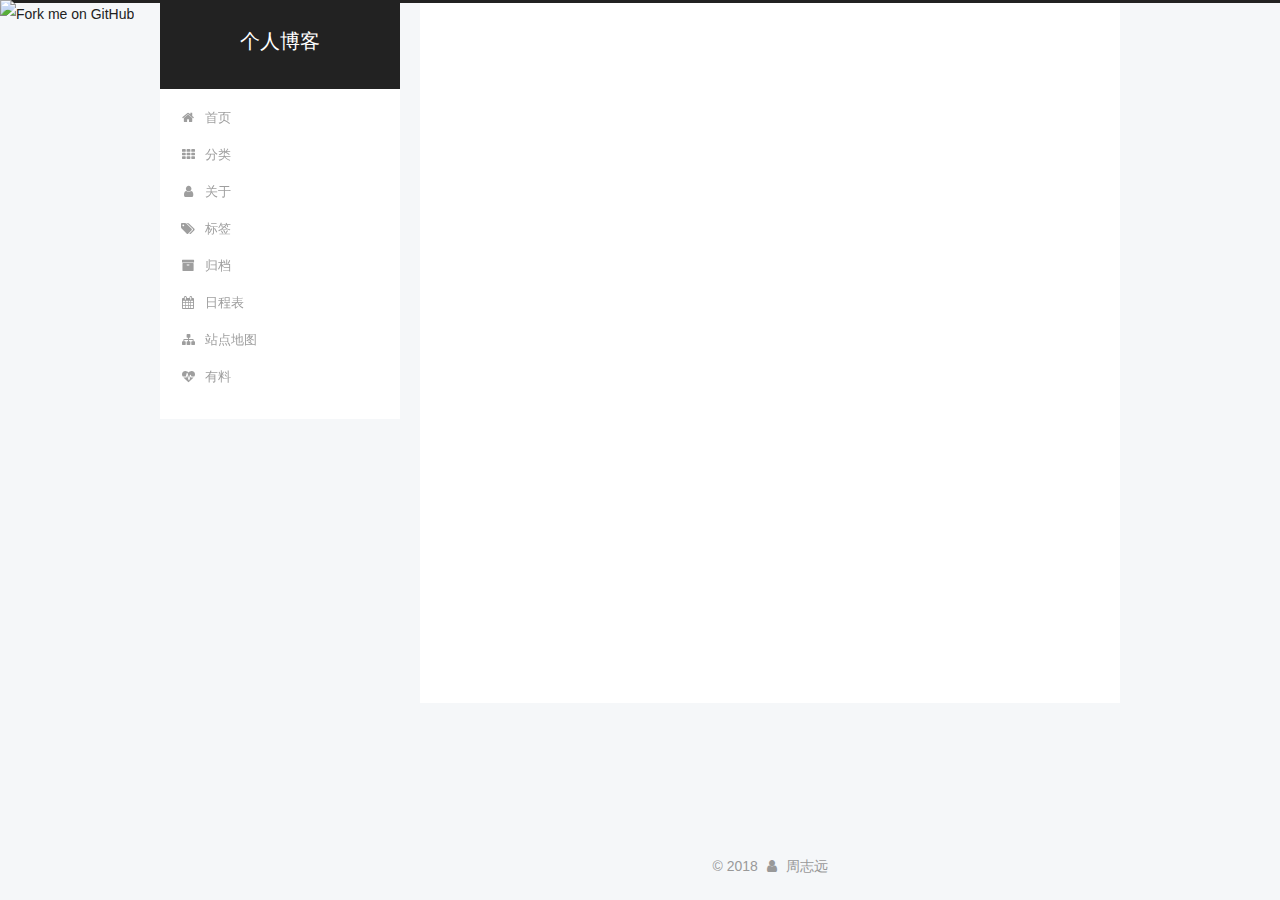
==== about/index.html @ 606e8f7a "Site updated: 2018-05-24 09:36:20" ====
<!DOCTYPE html>



  


<html class="theme-next pisces use-motion" lang="zh-Hans">
<head>
  <meta charset="UTF-8"/>
<meta http-equiv="X-UA-Compatible" content="IE=edge" />
<meta name="viewport" content="width=device-width, initial-scale=1, maximum-scale=1"/>
<meta name="theme-color" content="#222">









<meta http-equiv="Cache-Control" content="no-transform" />
<meta http-equiv="Cache-Control" content="no-siteapp" />
















  
  
  <link href="/lib/fancybox/source/jquery.fancybox.css?v=2.1.5" rel="stylesheet" type="text/css" />







<link href="/lib/font-awesome/css/font-awesome.min.css?v=4.6.2" rel="stylesheet" type="text/css" />

<link href="/css/main.css?v=5.1.4" rel="stylesheet" type="text/css" />


  <link rel="apple-touch-icon" sizes="180x180" href="/images/apple-touch-icon-next.png?v=5.1.4">


  <link rel="icon" type="image/png" sizes="32x32" href="/images/favicon-32x32-next.png?v=5.1.4">


  <link rel="icon" type="image/png" sizes="16x16" href="/images/favicon-16x16-next.png?v=5.1.4">


  <link rel="mask-icon" href="/images/logo.svg?v=5.1.4" color="#222">





  <meta name="keywords" content="Hexo, NexT" />










<meta name="description" content="图片">
<meta property="og:type" content="website">
<meta property="og:title" content="about">
<meta property="og:url" content="http://yoursite.com/about/index.html">
<meta property="og:site_name" content="个人博客">
<meta property="og:description" content="图片">
<meta property="og:locale" content="zh-Hans">
<meta property="og:image" content="http://yoursite.com/about/img/zzy.jpg">
<meta property="og:image" content="http://yoursite.com/about/img/zzy.jpg">
<meta property="og:updated_time" content="2018-05-24T01:09:29.218Z">
<meta name="twitter:card" content="summary">
<meta name="twitter:title" content="about">
<meta name="twitter:description" content="图片">
<meta name="twitter:image" content="http://yoursite.com/about/img/zzy.jpg">



<script type="text/javascript" id="hexo.configurations">
  var NexT = window.NexT || {};
  var CONFIG = {
    root: '/',
    scheme: 'Pisces',
    version: '5.1.4',
    sidebar: {"position":"left","display":"post","offset":12,"b2t":false,"scrollpercent":false,"onmobile":false},
    fancybox: true,
    tabs: true,
    motion: {"enable":true,"async":false,"transition":{"post_block":"fadeIn","post_header":"slideDownIn","post_body":"slideDownIn","coll_header":"slideLeftIn","sidebar":"slideUpIn"}},
    duoshuo: {
      userId: '0',
      author: '博主'
    },
    algolia: {
      applicationID: '',
      apiKey: '',
      indexName: '',
      hits: {"per_page":10},
      labels: {"input_placeholder":"Search for Posts","hits_empty":"We didn't find any results for the search: ${query}","hits_stats":"${hits} results found in ${time} ms"}
    }
  };
</script>



  <link rel="canonical" href="http://yoursite.com/about/"/>





  <title>about | 个人博客</title>
  








</head>

<body itemscope itemtype="http://schema.org/WebPage" lang="zh-Hans">

  
  
    
  

  <div class="container sidebar-position-left page-post-detail">
    <div class="headband"></div>
	<a href="https://aimhigh-z.github.io/">
		<img style="position: absolute; top: 0; left: 0; border: 0;" src="https://s3.amazonaws.com/github/ribbons/forkme_left_green_007200.png" alt="Fork me on GitHub">
	</a>
    <header id="header" class="header" itemscope itemtype="http://schema.org/WPHeader">
      <div class="header-inner"><div class="site-brand-wrapper">
  <div class="site-meta ">
    

    <div class="custom-logo-site-title">
      <a href="/"  class="brand" rel="start">
        <span class="logo-line-before"><i></i></span>
        <span class="site-title">个人博客</span>
        <span class="logo-line-after"><i></i></span>
      </a>
    </div>
      
        <p class="site-subtitle"></p>
      
  </div>

  <div class="site-nav-toggle">
    <button>
      <span class="btn-bar"></span>
      <span class="btn-bar"></span>
      <span class="btn-bar"></span>
    </button>
  </div>
</div>

<nav class="site-nav">
  

  
    <ul id="menu" class="menu">
      
        
        <li class="menu-item menu-item-home">
          <a href="/" rel="section">
            
              <i class="menu-item-icon fa fa-fw fa-home"></i> <br />
            
            首页
          </a>
        </li>
      
        
        <li class="menu-item menu-item-categories">
          <a href="/categories/" rel="section">
            
              <i class="menu-item-icon fa fa-fw fa-th"></i> <br />
            
            分类
          </a>
        </li>
      
        
        <li class="menu-item menu-item-about">
          <a href="/about/" rel="section">
            
              <i class="menu-item-icon fa fa-fw fa-user"></i> <br />
            
            关于
          </a>
        </li>
      
        
        <li class="menu-item menu-item-tags">
          <a href="/tags/" rel="section">
            
              <i class="menu-item-icon fa fa-fw fa-tags"></i> <br />
            
            标签
          </a>
        </li>
      
        
        <li class="menu-item menu-item-archives">
          <a href="/archives" rel="section">
            
              <i class="menu-item-icon fa fa-fw fa-archive"></i> <br />
            
            归档
          </a>
        </li>
      
        
        <li class="menu-item menu-item-schedule">
          <a href="/schedule/" rel="section">
            
              <i class="menu-item-icon fa fa-fw fa-calendar"></i> <br />
            
            日程表
          </a>
        </li>
      
        
        <li class="menu-item menu-item-sitemap">
          <a href="/sitemap.xml" rel="section">
            
              <i class="menu-item-icon fa fa-fw fa-sitemap"></i> <br />
            
            站点地图
          </a>
        </li>
      
        
        <li class="menu-item menu-item-something">
          <a href="/something" rel="section">
            
              <i class="menu-item-icon fa fa-fw fa-heartbeat"></i> <br />
            
            有料
          </a>
        </li>
      

      
    </ul>
  

  
</nav>



 </div>
    </header>

    <main id="main" class="main">
      <div class="main-inner">
        <div class="content-wrap">
          <div id="content" class="content">
            

  <div id="posts" class="posts-expand">
    
    
    
    <div class="post-block page">
      <header class="post-header">

	<h1 class="post-title" itemprop="name headline">about</h1>



</header>

      
      
      
      <div class="post-body">
        
        
          <h3 id="图片"><a href="#图片" class="headerlink" title="图片"></a>图片</h3><p><img src="./img/zzy.jpg" style="width: 120px;margin: 0;float: left;" alt="图片名称" align="left"><br><img src="./img/zzy.jpg" style="width: 120px;margin: 0;float: left;" alt="图片名称" align="left"></p>

        
      </div>
      
      
      
    </div>
    
    
    
  </div>


          </div>
          


          

  



        </div>
        
          
  
  <div class="sidebar-toggle">
    <div class="sidebar-toggle-line-wrap">
      <span class="sidebar-toggle-line sidebar-toggle-line-first"></span>
      <span class="sidebar-toggle-line sidebar-toggle-line-middle"></span>
      <span class="sidebar-toggle-line sidebar-toggle-line-last"></span>
    </div>
  </div>

  <aside id="sidebar" class="sidebar">
    
    <div class="sidebar-inner">

      

      
        <ul class="sidebar-nav motion-element">
          <li class="sidebar-nav-toc sidebar-nav-active" data-target="post-toc-wrap">
            文章目录
          </li>
          <li class="sidebar-nav-overview" data-target="site-overview-wrap">
            站点概览
          </li>
        </ul>
      

      <section class="site-overview-wrap sidebar-panel">
        <div class="site-overview">
          <div class="site-author motion-element" itemprop="author" itemscope itemtype="http://schema.org/Person">
            
              <img class="site-author-image" itemprop="image"
                src="/images/zzy.jpg"
                alt="周志远" />
            
              <p class="site-author-name" itemprop="name">周志远</p>
              <p class="site-description motion-element" itemprop="description"></p>
          </div>

          <nav class="site-state motion-element">

            
              <div class="site-state-item site-state-posts">
              
                <a href="/archives">
              
                  <span class="site-state-item-count">1</span>
                  <span class="site-state-item-name">日志</span>
                </a>
              </div>
            

            

            
              
              
              <div class="site-state-item site-state-tags">
                <a href="/tags/index.html">
                  <span class="site-state-item-count">3</span>
                  <span class="site-state-item-name">标签</span>
                </a>
              </div>
            

          </nav>

          

          

          
          

          
          

          

        </div>
      </section>

      
      <!--noindex-->
        <section class="post-toc-wrap motion-element sidebar-panel sidebar-panel-active">
          <div class="post-toc">

            
              
            

            
              <div class="post-toc-content"><ol class="nav"><li class="nav-item nav-level-3"><a class="nav-link" href="#图片"><span class="nav-number">1.</span> <span class="nav-text">图片</span></a></li></ol></div>
            

          </div>
        </section>
      <!--/noindex-->
      

      

    </div>
  </aside>


        
      </div>
    </main>

    <footer id="footer" class="footer">
      <div class="footer-inner">
        <div class="copyright">&copy; <span itemprop="copyrightYear">2018</span>
  <span class="with-love">
    <i class="fa fa-user"></i>
  </span>
  <span class="author" itemprop="copyrightHolder">周志远</span>

  
</div>









        







        
      </div>
    </footer>

    
      <div class="back-to-top">
        <i class="fa fa-arrow-up"></i>
        
      </div>
    

    

  </div>

  

<script type="text/javascript">
  if (Object.prototype.toString.call(window.Promise) !== '[object Function]') {
    window.Promise = null;
  }
</script>









  












  
  
    <script type="text/javascript" src="/lib/jquery/index.js?v=2.1.3"></script>
  

  
  
    <script type="text/javascript" src="/lib/fastclick/lib/fastclick.min.js?v=1.0.6"></script>
  

  
  
    <script type="text/javascript" src="/lib/jquery_lazyload/jquery.lazyload.js?v=1.9.7"></script>
  

  
  
    <script type="text/javascript" src="/lib/velocity/velocity.min.js?v=1.2.1"></script>
  

  
  
    <script type="text/javascript" src="/lib/velocity/velocity.ui.min.js?v=1.2.1"></script>
  

  
  
    <script type="text/javascript" src="/lib/fancybox/source/jquery.fancybox.pack.js?v=2.1.5"></script>
  


  


  <script type="text/javascript" src="/js/src/utils.js?v=5.1.4"></script>

  <script type="text/javascript" src="/js/src/motion.js?v=5.1.4"></script>



  
  


  <script type="text/javascript" src="/js/src/affix.js?v=5.1.4"></script>

  <script type="text/javascript" src="/js/src/schemes/pisces.js?v=5.1.4"></script>



  
  <script type="text/javascript" src="/js/src/scrollspy.js?v=5.1.4"></script>
<script type="text/javascript" src="/js/src/post-details.js?v=5.1.4"></script>



  


  <script type="text/javascript" src="/js/src/bootstrap.js?v=5.1.4"></script>



  


  




	





  





  












  





  

  

  

  
  

  

  

  

</body>
</html>
---- css/main.css ----
/* normalize.css v3.0.2 | MIT License | git.io/normalize */
html {
  font-family: sans-serif; /* 1 */
  -ms-text-size-adjust: 100%; /* 2 */
  -webkit-text-size-adjust: 100%; /* 2 */
}
body {
  margin: 0;
}
article,
aside,
details,
figcaption,
figure,
footer,
header,
hgroup,
main,
menu,
nav,
section,
summary {
  display: block;
}
audio,
canvas,
progress,
video {
  display: inline-block; /* 1 */
  vertical-align: baseline; /* 2 */
}
audio:not([controls]) {
  display: none;
  height: 0;
}
[hidden],
template {
  display: none;
}
a {
  background-color: transparent;
}
a:active,
a:hover {
  outline: 0;
}
abbr[title] {
  border-bottom: 1px dotted;
}
b,
strong {
  font-weight: bold;
}
dfn {
  font-style: italic;
}
h1 {
  font-size: 2em;
  margin: 0.67em 0;
}
mark {
  background: #ff0;
  color: #000;
}
small {
  font-size: 80%;
}
sub,
sup {
  font-size: 75%;
  line-height: 0;
  position: relative;
  vertical-align: baseline;
}
sup {
  top: -0.5em;
}
sub {
  bottom: -0.25em;
}
img {
  border: 0;
}
svg:not(:root) {
  overflow: hidden;
}
figure {
  margin: 1em 40px;
}
hr {
  -moz-box-sizing: content-box;
  box-sizing: content-box;
  height: 0;
}
pre {
  overflow: auto;
}
code,
kbd,
pre,
samp {
  font-family: monospace, monospace;
  font-size: 1em;
}
button,
input,
optgroup,
select,
textarea {
  color: inherit; /* 1 */
  font: inherit; /* 2 */
  margin: 0; /* 3 */
}
button {
  overflow: visible;
}
button,
select {
  text-transform: none;
}
button,
html input[type="button"],
input[type="reset"],
input[type="submit"] {
  -webkit-appearance: button; /* 2 */
  cursor: pointer; /* 3 */
}
button[disabled],
html input[disabled] {
  cursor: default;
}
button::-moz-focus-inner,
input::-moz-focus-inner {
  border: 0;
  padding: 0;
}
input {
  line-height: normal;
}
input[type="checkbox"],
input[type="radio"] {
  box-sizing: border-box; /* 1 */
  padding: 0; /* 2 */
}
input[type="number"]::-webkit-inner-spin-button,
input[type="number"]::-webkit-outer-spin-button {
  height: auto;
}
input[type="search"] {
  -webkit-appearance: textfield; /* 1 */
  -moz-box-sizing: content-box;
  -webkit-box-sizing: content-box; /* 2 */
  box-sizing: content-box;
}
input[type="search"]::-webkit-search-cancel-button,
input[type="search"]::-webkit-search-decoration {
  -webkit-appearance: none;
}
fieldset {
  border: 1px solid #c0c0c0;
  margin: 0 2px;
  padding: 0.35em 0.625em 0.75em;
}
legend {
  border: 0; /* 1 */
  padding: 0; /* 2 */
}
textarea {
  overflow: auto;
}
optgroup {
  font-weight: bold;
}
table {
  border-collapse: collapse;
  border-spacing: 0;
}
td,
th {
  padding: 0;
}
::selection {
  background: #262a30;
  color: #fff;
}
body {
  position: relative;
  font-family: 'Lato', "PingFang SC", "Microsoft YaHei", sans-serif;
  font-size: 14px;
  line-height: 2;
  color: #555;
  background: #f5f7f9;
}
@media (max-width: 767px) {
  body {
    padding-right: 0 !important;
  }
}
@media (min-width: 768px) and (max-width: 991px) {
  body {
    padding-right: 0 !important;
  }
}
@media (min-width: 1600px) {
  body {
    font-size: 16px;
  }
}
h1,
h2,
h3,
h4,
h5,
h6 {
  margin: 0;
  padding: 0;
  font-weight: bold;
  line-height: 1.5;
  font-family: 'Lato', "PingFang SC", "Microsoft YaHei", sans-serif;
}
h2,
h3,
h4,
h5,
h6 {
  margin: 20px 0 15px;
}
h1 {
  font-size: 22px;
}
@media (max-width: 767px) {
  h1 {
    font-size: 18px;
  }
}
h2 {
  font-size: 20px;
}
@media (max-width: 767px) {
  h2 {
    font-size: 16px;
  }
}
h3 {
  font-size: 18px;
}
@media (max-width: 767px) {
  h3 {
    font-size: 14px;
  }
}
h4 {
  font-size: 16px;
}
@media (max-width: 767px) {
  h4 {
    font-size: 12px;
  }
}
h5 {
  font-size: 14px;
}
@media (max-width: 767px) {
  h5 {
    font-size: 10px;
  }
}
h6 {
  font-size: 12px;
}
@media (max-width: 767px) {
  h6 {
    font-size: 8px;
  }
}
p {
  margin: 0 0 20px 0;
}
a {
  color: #555;
  text-decoration: none;
  outline: none;
  border-bottom: 1px solid #999;
  word-wrap: break-word;
}
a:hover {
  color: #222;
  border-bottom-color: #222;
}
blockquote {
  margin: 0;
  padding: 0;
}
img {
  display: block;
  margin: auto;
  max-width: 100%;
  height: auto;
}
hr {
  margin: 40px 0;
  height: 3px;
  border: none;
  background-color: #ddd;
  background-image: repeating-linear-gradient(-45deg, #fff, #fff 4px, transparent 4px, transparent 8px);
}
blockquote {
  padding: 0 15px;
  color: #666;
  border-left: 4px solid #ddd;
}
blockquote cite::before {
  content: "-";
  padding: 0 5px;
}
dt {
  font-weight: 700;
}
dd {
  margin: 0;
  padding: 0;
}
kbd {
  border: 1px solid #ccc;
  border-radius: 0.2em;
  box-shadow: 0.1em 0.1em 0.2em rgba(0,0,0,0.1);
  background-color: #f9f9f9;
  font-family: inherit;
  background-image: -webkit-linear-gradient(top, #eee, #fff, #eee);
  padding: 0.1em 0.3em;
  white-space: nowrap;
}
.text-left {
  text-align: left;
}
.text-center {
  text-align: center;
}
.text-right {
  text-align: right;
}
.text-justify {
  text-align: justify;
}
.text-nowrap {
  white-space: nowrap;
}
.text-lowercase {
  text-transform: lowercase;
}
.text-uppercase {
  text-transform: uppercase;
}
.text-capitalize {
  text-transform: capitalize;
}
.center-block {
  display: block;
  margin-left: auto;
  margin-right: auto;
}
.clearfix:before,
.clearfix:after {
  content: " ";
  display: table;
}
.clearfix:after {
  clear: both;
}
.pullquote {
  width: 45%;
}
.pullquote.left {
  float: left;
  margin-left: 5px;
  margin-right: 10px;
}
.pullquote.right {
  float: right;
  margin-left: 10px;
  margin-right: 5px;
}
.affix.affix.affix {
  position: fixed;
}
.translation {
  margin-top: -20px;
  font-size: 14px;
  color: #999;
}
.scrollbar-measure {
  width: 100px;
  height: 100px;
  overflow: scroll;
  position: absolute;
  top: -9999px;
}
.use-motion .motion-element {
  opacity: 0;
}
table {
  margin: 20px 0;
  width: 100%;
  border-collapse: collapse;
  border-spacing: 0;
  border: 1px solid #ddd;
  font-size: 14px;
  table-layout: fixed;
  word-wrap: break-all;
}
table>tbody>tr:nth-of-type(odd) {
  background-color: #f9f9f9;
}
table>tbody>tr:hover {
  background-color: #f5f5f5;
}
caption,
th,
td {
  padding: 8px;
  text-align: left;
  vertical-align: middle;
  font-weight: normal;
}
th,
td {
  border-bottom: 3px solid #ddd;
  border-right: 1px solid #eee;
}
th {
  padding-bottom: 10px;
  font-weight: 700;
}
td {
  border-bottom-width: 1px;
}
html,
body {
  height: 100%;
}
.container {
  position: relative;
  min-height: 100%;
}
.header-inner {
  margin: 0 auto;
  padding: 100px 0 70px;
  width: 700px;
}
@media (min-width: 1600px) {
  .container .header-inner {
    width: 900px;
  }
}
.main {
  padding-bottom: 150px;
}
.main-inner {
  margin: 0 auto;
  width: 700px;
}
@media (min-width: 1600px) {
  .container .main-inner {
    width: 900px;
  }
}
.footer {
  position: absolute;
  left: 0;
  bottom: 0;
  width: 100%;
  min-height: 50px;
}
.footer-inner {
  box-sizing: border-box;
  margin: 20px auto;
  width: 700px;
}
@media (min-width: 1600px) {
  .container .footer-inner {
    width: 900px;
  }
}
pre,
.highlight {
  overflow: auto;
  margin: 20px 0;
  padding: 0;
  font-size: 13px;
  color: #c5c8c6;
  background: #1d1f21;
  line-height: 1.6;
}
pre,
code {
  font-family: consolas, Menlo, "PingFang SC", "Microsoft YaHei", monospace;
}
code {
  padding: 2px 4px;
  word-wrap: break-word;
  color: #555;
  background: #eee;
  border-radius: 3px;
  font-size: 13px;
}
pre {
  padding: 10px;
}
pre code {
  padding: 0;
  color: #c5c8c6;
  background: none;
  text-shadow: none;
}
.highlight {
  border-radius: 1px;
}
.highlight pre {
  border: none;
  margin: 0;
  padding: 10px 0;
}
.highlight table {
  margin: 0;
  width: auto;
  border: none;
}
.highlight td {
  border: none;
  padding: 0;
}
.highlight figcaption {
  font-size: 1em;
  color: #c5c8c6;
  line-height: 1em;
  margin-bottom: 1em;
}
.highlight figcaption:before,
.highlight figcaption:after {
  content: " ";
  display: table;
}
.highlight figcaption:after {
  clear: both;
}
.highlight figcaption a {
  float: right;
  color: #c5c8c6;
}
.highlight figcaption a:hover {
  border-bottom-color: #c5c8c6;
}
.highlight .gutter pre {
  padding-left: 10px;
  padding-right: 10px;
  color: #888f96;
  text-align: right;
  background-color: #000;
}
.highlight .code pre {
  width: 100%;
  padding-left: 10px;
  padding-right: 10px;
  background-color: #1d1f21;
}
.highlight .line {
  height: 20px;
}
.gutter {
  -webkit-user-select: none;
  -moz-user-select: none;
  -ms-user-select: none;
  user-select: none;
}
.gist table {
  width: auto;
}
.gist table td {
  border: none;
}
pre .deletion {
  background: #008000;
}
pre .addition {
  background: #800000;
}
pre .meta {
  color: #b294bb;
}
pre .comment {
  color: #969896;
}
pre .variable,
pre .attribute,
pre .tag,
pre .regexp,
pre .ruby .constant,
pre .xml .tag .title,
pre .xml .pi,
pre .xml .doctype,
pre .html .doctype,
pre .css .id,
pre .css .class,
pre .css .pseudo {
  color: #c66;
}
pre .number,
pre .preprocessor,
pre .built_in,
pre .literal,
pre .params,
pre .constant,
pre .command {
  color: #de935f;
}
pre .ruby .class .title,
pre .css .rules .attribute,
pre .string,
pre .value,
pre .inheritance,
pre .header,
pre .ruby .symbol,
pre .xml .cdata,
pre .special,
pre .number,
pre .formula {
  color: #b5bd68;
}
pre .title,
pre .css .hexcolor {
  color: #8abeb7;
}
pre .function,
pre .python .decorator,
pre .python .title,
pre .ruby .function .title,
pre .ruby .title .keyword,
pre .perl .sub,
pre .javascript .title,
pre .coffeescript .title {
  color: #81a2be;
}
pre .keyword,
pre .javascript .function {
  color: #b294bb;
}
.full-image.full-image.full-image.full-image {
  border: none;
  max-width: 100%;
  width: auto;
  margin: 20px auto 25px;
}
@media (min-width: 992px) {
  .full-image.full-image.full-image.full-image {
    max-width: none;
    width: 118%;
    margin: 0 -9%;
  }
}
.blockquote-center,
.page-home .post-type-quote blockquote,
.page-post-detail .post-type-quote blockquote {
  position: relative;
  margin: 40px 0;
  padding: 0;
  border-left: none;
  text-align: center;
}
.blockquote-center::before,
.page-home .post-type-quote blockquote::before,
.page-post-detail .post-type-quote blockquote::before,
.blockquote-center::after,
.page-home .post-type-quote blockquote::after,
.page-post-detail .post-type-quote blockquote::after {
  position: absolute;
  content: ' ';
  display: block;
  width: 100%;
  height: 24px;
  opacity: 0.2;
  background-repeat: no-repeat;
  background-position: 0 -6px;
  background-size: 22px 22px;
}
.blockquote-center::before,
.page-home .post-type-quote blockquote::before,
.page-post-detail .post-type-quote blockquote::before {
  top: -20px;
  background-image: url("../images/quote-l.svg");
  border-top: 1px solid #ccc;
}
.blockquote-center::after,
.page-home .post-type-quote blockquote::after,
.page-post-detail .post-type-quote blockquote::after {
  bottom: -20px;
  background-image: url("../images/quote-r.svg");
  border-bottom: 1px solid #ccc;
  background-position: 100% 8px;
}
.blockquote-center p,
.page-home .post-type-quote blockquote p,
.page-post-detail .post-type-quote blockquote p,
.blockquote-center div,
.page-home .post-type-quote blockquote div,
.page-post-detail .post-type-quote blockquote div {
  text-align: center;
}
.post .post-body .group-picture img {
  box-sizing: border-box;
  padding: 0 3px;
  border: none;
}
.post .group-picture-row {
  overflow: hidden;
  margin-top: 6px;
}
.post .group-picture-row:first-child {
  margin-top: 0;
}
.post .group-picture-column {
  float: left;
}
.page-post-detail .post-body .group-picture-column {
  float: none;
  margin-top: 10px;
  width: auto !important;
}
.page-post-detail .post-body .group-picture-column img {
  margin: 0 auto;
}
.page-archive .group-picture-container {
  overflow: hidden;
}
.page-archive .group-picture-row {
  float: left;
}
.page-archive .group-picture-row:first-child {
  margin-top: 6px;
}
.page-archive .group-picture-column {
  max-width: 150px;
  max-height: 150px;
}
.post-body .note {
  position: relative;
  padding: 15px;
  margin-bottom: 20px;
  border: 1px solid #eee;
  border-left-width: 5px;
  border-radius: 3px;
}
.post-body .note h2,
.post-body .note h3,
.post-body .note h4,
.post-body .note h5,
.post-body .note h6 {
  margin-top: 0;
  margin-bottom: 0;
  border-bottom: initial;
  padding-top: 0 !important;
}
.post-body .note p:first-child,
.post-body .note ul:first-child,
.post-body .note ol:first-child,
.post-body .note table:first-child,
.post-body .note pre:first-child,
.post-body .note blockquote:first-child {
  margin-top: 0;
}
.post-body .note p:last-child,
.post-body .note ul:last-child,
.post-body .note ol:last-child,
.post-body .note table:last-child,
.post-body .note pre:last-child,
.post-body .note blockquote:last-child {
  margin-bottom: 0;
}
.post-body .note.default {
  border-left-color: #777;
}
.post-body .note.default h2,
.post-body .note.default h3,
.post-body .note.default h4,
.post-body .note.default h5,
.post-body .note.default h6 {
  color: #777;
}
.post-body .note.primary {
  border-left-color: #6f42c1;
}
.post-body .note.primary h2,
.post-body .note.primary h3,
.post-body .note.primary h4,
.post-body .note.primary h5,
.post-body .note.primary h6 {
  color: #6f42c1;
}
.post-body .note.info {
  border-left-color: #428bca;
}
.post-body .note.info h2,
.post-body .note.info h3,
.post-body .note.info h4,
.post-body .note.info h5,
.post-body .note.info h6 {
  color: #428bca;
}
.post-body .note.success {
  border-left-color: #5cb85c;
}
.post-body .note.success h2,
.post-body .note.success h3,
.post-body .note.success h4,
.post-body .note.success h5,
.post-body .note.success h6 {
  color: #5cb85c;
}
.post-body .note.warning {
  border-left-color: #f0ad4e;
}
.post-body .note.warning h2,
.post-body .note.warning h3,
.post-body .note.warning h4,
.post-body .note.warning h5,
.post-body .note.warning h6 {
  color: #f0ad4e;
}
.post-body .note.danger {
  border-left-color: #d9534f;
}
.post-body .note.danger h2,
.post-body .note.danger h3,
.post-body .note.danger h4,
.post-body .note.danger h5,
.post-body .note.danger h6 {
  color: #d9534f;
}
.post-body .label {
  display: inline;
  padding: 0 2px;
  white-space: nowrap;
}
.post-body .label.default {
  background-color: #f0f0f0;
}
.post-body .label.primary {
  background-color: #efe6f7;
}
.post-body .label.info {
  background-color: #e5f2f8;
}
.post-body .label.success {
  background-color: #e7f4e9;
}
.post-body .label.warning {
  background-color: #fcf6e1;
}
.post-body .label.danger {
  background-color: #fae8eb;
}
.post-body .tabs {
  position: relative;
  display: block;
  margin-bottom: 20px;
  padding-top: 10px;
}
.post-body .tabs ul.nav-tabs {
  margin: 0;
  padding: 0;
  display: flex;
  margin-bottom: -1px;
}
@media (max-width: 413px) {
  .post-body .tabs ul.nav-tabs {
    display: block;
    margin-bottom: 5px;
  }
}
.post-body .tabs ul.nav-tabs li.tab {
  list-style-type: none !important;
  margin: 0 0.25em 0 0;
  border-top: 3px solid transparent;
  border-left: 1px solid transparent;
  border-right: 1px solid transparent;
}
@media (max-width: 413px) {
  .post-body .tabs ul.nav-tabs li.tab {
    margin: initial;
    border-top: 1px solid transparent;
    border-left: 3px solid transparent;
    border-right: 1px solid transparent;
    border-bottom: 1px solid transparent;
  }
}
.post-body .tabs ul.nav-tabs li.tab a {
  outline: 0;
  border-bottom: initial;
  display: block;
  line-height: 1.8em;
  padding: 0.25em 0.75em;
  transition-duration: 0.2s;
  transition-timing-function: ease-out;
  transition-delay: 0s;
}
.post-body .tabs ul.nav-tabs li.tab a i {
  width: 1.285714285714286em;
}
.post-body .tabs ul.nav-tabs li.tab.active {
  border-top: 3px solid #fc6423;
  border-left: 1px solid #ddd;
  border-right: 1px solid #ddd;
  background-color: #fff;
}
@media (max-width: 413px) {
  .post-body .tabs ul.nav-tabs li.tab.active {
    border-top: 1px solid #ddd;
    border-left: 3px solid #fc6423;
    border-right: 1px solid #ddd;
    border-bottom: 1px solid #ddd;
  }
}
.post-body .tabs ul.nav-tabs li.tab.active a {
  cursor: default;
  color: #555;
}
.post-body .tabs .tab-content {
  background-color: #fff;
}
.post-body .tabs .tab-content .tab-pane {
  border: 1px solid #ddd;
  padding: 20px 20px 0 20px;
}
.post-body .tabs .tab-content .tab-pane:not(.active) {
  display: none !important;
}
.post-body .tabs .tab-content .tab-pane.active {
  display: block !important;
}
.btn {
  display: inline-block;
  padding: 0 20px;
  font-size: 14px;
  color: #555;
  background: #fff;
  border: 2px solid #555;
  text-decoration: none;
  border-radius: 2px;
  transition-property: background-color;
  transition-duration: 0.2s;
  transition-timing-function: ease-in-out;
  transition-delay: 0s;
  line-height: 2;
}
.btn:hover {
  border-color: #222;
  color: #fff;
  background: #222;
}
.btn +.btn {
  margin: 0 0 8px 8px;
}
.btn .fa-fw {
  width: 1.285714285714286em;
  text-align: left;
}
.btn-bar {
  display: block;
  width: 22px;
  height: 2px;
  background: #555;
  border-radius: 1px;
}
.btn-bar+.btn-bar {
  margin-top: 4px;
}
.pagination {
  margin: 120px 0 40px;
  text-align: center;
  border-top: 1px solid #eee;
}
.page-number-basic,
.pagination .prev,
.pagination .next,
.pagination .page-number,
.pagination .space {
  display: inline-block;
  position: relative;
  top: -1px;
  margin: 0 10px;
  padding: 0 11px;
}
@media (max-width: 767px) {
  .page-number-basic,
  .pagination .prev,
  .pagination .next,
  .pagination .page-number,
  .pagination .space {
    margin: 0 5px;
  }
}
.pagination .prev,
.pagination .next,
.pagination .page-number {
  border-bottom: 0;
  border-top: 1px solid #eee;
  transition-property: border-color;
  transition-duration: 0.2s;
  transition-timing-function: ease-in-out;
  transition-delay: 0s;
}
.pagination .prev:hover,
.pagination .next:hover,
.pagination .page-number:hover {
  border-top-color: #222;
}
.pagination .space {
  padding: 0;
  margin: 0;
}
.pagination .prev {
  margin-left: 0;
}
.pagination .next {
  margin-right: 0;
}
.pagination .page-number.current {
  color: #fff;
  background: #ccc;
  border-top-color: #ccc;
}
@media (max-width: 767px) {
  .pagination {
    border-top: none;
  }
  .pagination .prev,
  .pagination .next,
  .pagination .page-number {
    margin-bottom: 10px;
    border-top: 0;
    border-bottom: 1px solid #eee;
    padding: 0 10px;
  }
  .pagination .prev:hover,
  .pagination .next:hover,
  .pagination .page-number:hover {
    border-bottom-color: #222;
  }
}
.comments {
  margin: 60px 20px 0;
}
.tag-cloud {
  text-align: center;
}
.tag-cloud a {
  display: inline-block;
  margin: 10px;
}
.back-to-top {
  box-sizing: border-box;
  position: fixed;
  bottom: -100px;
  right: 30px;
  z-index: 1050;
  padding: 0 6px;
  width: 24px;
  background: #222;
  font-size: 12px;
  opacity: 0.6;
  color: #fff;
  cursor: pointer;
  text-align: center;
  -webkit-transform: translateZ(0);
  transition-property: bottom;
  transition-duration: 0.2s;
  transition-timing-function: ease-in-out;
  transition-delay: 0s;
}
@media (min-width: 768px) and (max-width: 991px) {
  .back-to-top {
    display: none !important;
  }
}
@media (max-width: 767px) {
  .back-to-top {
    display: none !important;
  }
}
.back-to-top.back-to-top-on {
  bottom: 30px;
}
.header {
  background: transparent;
}
.header-inner {
  position: relative;
}
.headband {
  height: 3px;
  background: #222;
}
.site-meta {
  margin: 0;
  text-align: center;
}
@media (max-width: 767px) {
  .site-meta {
    text-align: center;
  }
}
.brand {
  position: relative;
  display: inline-block;
  padding: 0 40px;
  color: #fff;
  background: #222;
  border-bottom: none;
}
.brand:hover {
  color: #fff;
}
.logo {
  display: inline-block;
  margin-right: 5px;
  line-height: 36px;
  vertical-align: top;
}
.site-title {
  display: inline-block;
  vertical-align: top;
  line-height: 36px;
  font-size: 20px;
  font-weight: normal;
  font-family: 'Lato', "PingFang SC", "Microsoft YaHei", sans-serif;
}
.site-subtitle {
  margin-top: 10px;
  font-size: 13px;
  color: #ddd;
}
.use-motion .brand {
  opacity: 0;
}
.use-motion .logo,
.use-motion .site-title,
.use-motion .site-subtitle {
  opacity: 0;
  position: relative;
  top: -10px;
}
.site-nav-toggle {
  display: none;
  position: absolute;
  top: 10px;
  left: 10px;
}
@media (max-width: 767px) {
  .site-nav-toggle {
    display: block;
  }
}
.site-nav-toggle button {
  margin-top: 2px;
  padding: 9px 10px;
  background: transparent;
  border: none;
}
@media (max-width: 767px) {
  .site-nav {
    display: none;
    margin: 0 -10px;
    padding: 0 10px;
    clear: both;
    border-top: 1px solid #ddd;
  }
}
@media (min-width: 768px) and (max-width: 991px) {
  .site-nav {
    display: block !important;
  }
}
@media (min-width: 992px) {
  .site-nav {
    display: block !important;
  }
}
.menu {
  margin-top: 20px;
  padding-left: 0;
  text-align: center;
}
.menu .menu-item {
  display: inline-block;
  margin: 0 10px;
  list-style: none;
}
@media screen and (max-width: 767px) {
  .menu .menu-item {
    margin-top: 10px;
  }
}
.menu .menu-item a {
  display: block;
  font-size: 13px;
  line-height: inherit;
  border-bottom: 1px solid transparent;
  transition-property: border-color;
  transition-duration: 0.2s;
  transition-timing-function: ease-in-out;
  transition-delay: 0s;
}
.menu .menu-item a:hover,
.menu-item-active a {
  border-bottom-color: #222;
}
.menu .menu-item .fa {
  margin-right: 5px;
}
.use-motion .menu-item {
  opacity: 0;
}
.post-body {
  font-family: 'Lato', "PingFang SC", "Microsoft YaHei", sans-serif;
}
@media (max-width: 767px) {
  .post-body {
    word-break: break-word;
  }
}
.post-body .fancybox img {
  display: block !important;
  margin: 0 auto;
  cursor: pointer;
  cursor: zoom-in;
  cursor: -webkit-zoom-in;
}
.post-body .image-caption,
.post-body .figure .caption {
  margin: -20px auto 15px;
  text-align: center;
  font-size: 14px;
  color: #999;
  font-weight: bold;
  line-height: 1;
}
.post-sticky-flag {
  display: inline-block;
  font-size: 16px;
  -ms-transform: rotate(30deg);
  -webkit-transform: rotate(30deg);
  -moz-transform: rotate(30deg);
  -ms-transform: rotate(30deg);
  -o-transform: rotate(30deg);
  transform: rotate(30deg);
}
.use-motion .post-block,
.use-motion .pagination,
.use-motion .comments {
  opacity: 0;
}
.use-motion .post-header {
  opacity: 0;
}
.use-motion .post-body {
  opacity: 0;
}
.use-motion .collection-title {
  opacity: 0;
}
.posts-expand {
  padding-top: 40px;
}
@media (max-width: 767px) {
  .posts-expand {
    margin: 0 20px;
  }
  .post-body pre .gutter pre {
    padding-right: 10px;
  }
  .post-body .highlight {
    margin-left: 0px;
    margin-right: 0px;
    padding: 0;
  }
  .post-body .highlight .gutter pre {
    padding-right: 10px;
  }
}
@media (min-width: 992px) {
  .posts-expand .post-body {
    text-align: justify;
  }
}
.posts-expand .post-body h2,
.posts-expand .post-body h3,
.posts-expand .post-body h4,
.posts-expand .post-body h5,
.posts-expand .post-body h6 {
  padding-top: 10px;
}
.posts-expand .post-body h2 .header-anchor,
.posts-expand .post-body h3 .header-anchor,
.posts-expand .post-body h4 .header-anchor,
.posts-expand .post-body h5 .header-anchor,
.posts-expand .post-body h6 .header-anchor {
  float: right;
  margin-left: 10px;
  color: #ccc;
  border-bottom-style: none;
  visibility: hidden;
}
.posts-expand .post-body h2 .header-anchor:hover,
.posts-expand .post-body h3 .header-anchor:hover,
.posts-expand .post-body h4 .header-anchor:hover,
.posts-expand .post-body h5 .header-anchor:hover,
.posts-expand .post-body h6 .header-anchor:hover {
  color: inherit;
}
.posts-expand .post-body h2:hover .header-anchor,
.posts-expand .post-body h3:hover .header-anchor,
.posts-expand .post-body h4:hover .header-anchor,
.posts-expand .post-body h5:hover .header-anchor,
.posts-expand .post-body h6:hover .header-anchor {
  visibility: visible;
}
.posts-expand .post-body ul li {
  list-style: circle;
}
.posts-expand .post-body img {
  box-sizing: border-box;
  margin: auto;
  padding: 3px;
  border: 1px solid #ddd;
}
.posts-expand .post-body .fancybox img {
  margin: 0 auto 25px;
}
@media (max-width: 767px) {
  .posts-collapse {
    margin: 0 20px;
  }
  .posts-collapse .post-title,
  .posts-collapse .post-meta {
    display: block;
    width: auto;
    text-align: left;
  }
}
.posts-collapse {
  position: relative;
  z-index: 1010;
  margin-left: 55px;
}
.posts-collapse::after {
  content: " ";
  position: absolute;
  top: 20px;
  left: 0;
  margin-left: -2px;
  width: 4px;
  height: 100%;
  background: #f5f5f5;
  z-index: -1;
}
@media (max-width: 767px) {
  .posts-collapse {
    margin: 0 20px;
  }
}
.posts-collapse .collection-title {
  position: relative;
  margin: 60px 0;
}
.posts-collapse .collection-title h1,
.posts-collapse .collection-title h2 {
  margin-left: 20px;
}
.posts-collapse .collection-title small {
  color: #bbb;
  margin-left: 5px;
}
.posts-collapse .collection-title::before {
  content: " ";
  position: absolute;
  left: 0;
  top: 50%;
  margin-left: -4px;
  margin-top: -4px;
  width: 8px;
  height: 8px;
  background: #bbb;
  border-radius: 50%;
}
.posts-collapse .post {
  margin: 30px 0;
}
.posts-collapse .post-header {
  position: relative;
  transition-duration: 0.2s;
  transition-timing-function: ease-in-out;
  transition-delay: 0s;
  transition-property: border;
  border-bottom: 1px dashed #ccc;
}
.posts-collapse .post-header::before {
  content: " ";
  position: absolute;
  left: 0;
  top: 12px;
  width: 6px;
  height: 6px;
  margin-left: -4px;
  background: #bbb;
  border-radius: 50%;
  border: 1px solid #fff;
  transition-duration: 0.2s;
  transition-timing-function: ease-in-out;
  transition-delay: 0s;
  transition-property: background;
}
.posts-collapse .post-header:hover {
  border-bottom-color: #666;
}
.posts-collapse .post-header:hover::before {
  background: #222;
}
.posts-collapse .post-meta {
  position: absolute;
  font-size: 12px;
  left: 20px;
  top: 5px;
}
.posts-collapse .post-comments-count {
  display: none;
}
.posts-collapse .post-title {
  margin-left: 60px;
  font-size: 16px;
  font-weight: normal;
  line-height: inherit;
}
.posts-collapse .post-title::after {
  margin-left: 3px;
  opacity: 0.6;
}
.posts-collapse .post-title a {
  color: #666;
  border-bottom: none;
}
.page-home .post-type-quote .post-header,
.page-post-detail .post-type-quote .post-header,
.page-home .post-type-quote .post-tags,
.page-post-detail .post-type-quote .post-tags {
  display: none;
}
.posts-expand .post-title {
  text-align: center;
  word-break: break-word;
  font-weight: 400;
}
.posts-expand .post-title-link {
  display: inline-block;
  position: relative;
  color: #555;
  border-bottom: none;
  line-height: 1.2;
  vertical-align: top;
}
.posts-expand .post-title-link::before {
  content: "";
  position: absolute;
  width: 100%;
  height: 2px;
  bottom: 0;
  left: 0;
  background-color: #000;
  visibility: hidden;
  -webkit-transform: scaleX(0);
  -moz-transform: scaleX(0);
  -ms-transform: scaleX(0);
  -o-transform: scaleX(0);
  transform: scaleX(0);
  transition-duration: 0.2s;
  transition-timing-function: ease-in-out;
  transition-delay: 0s;
}
.posts-expand .post-title-link:hover::before {
  visibility: visible;
  -webkit-transform: scaleX(1);
  -moz-transform: scaleX(1);
  -ms-transform: scaleX(1);
  -o-transform: scaleX(1);
  transform: scaleX(1);
}
.posts-expand .post-title-link .fa {
  font-size: 16px;
}
.posts-expand .post-meta {
  margin: 3px 0 60px 0;
  color: #999;
  font-family: 'Lato', "PingFang SC", "Microsoft YaHei", sans-serif;
  font-size: 12px;
  text-align: center;
}
.posts-expand .post-meta .post-category-list {
  display: inline-block;
  margin: 0;
  padding: 3px;
}
.posts-expand .post-meta .post-category-list-link {
  color: #999;
}
.posts-expand .post-meta .post-description {
  font-size: 14px;
  margin-top: 2px;
}
.post-meta-divider {
  margin: 0 0.5em;
}
.post-meta-item-icon {
  margin-right: 3px;
}
@media (min-width: 768px) and (max-width: 991px) {
  .post-meta-item-icon {
    display: inline-block;
  }
}
@media (max-width: 767px) {
  .post-meta-item-icon {
    display: inline-block;
  }
}
@media (min-width: 768px) and (max-width: 991px) {
  .post-meta-item-text {
    display: none;
  }
}
@media (max-width: 767px) {
  .post-meta-item-text {
    display: none;
  }
}
@media (max-width: 767px) {
  .posts-expand .post-comments-count {
    display: none;
  }
}
.post-button {
  margin-top: 40px;
}
.posts-expand .post-tags {
  margin-top: 40px;
  text-align: center;
}
.posts-expand .post-tags a {
  display: inline-block;
  margin-right: 10px;
  font-size: 13px;
}
.post-nav {
  display: table;
  margin-top: 15px;
  width: 100%;
  border-top: 1px solid #eee;
}
.post-nav-divider {
  display: table-cell;
  width: 10%;
}
.post-nav-item {
  display: table-cell;
  padding: 10px 0 0 0;
  width: 45%;
  vertical-align: top;
}
.post-nav-item a {
  position: relative;
  display: block;
  line-height: 25px;
  font-size: 14px;
  color: #555;
  border-bottom: none;
}
.post-nav-item a:hover {
  color: #222;
  border-bottom: none;
}
.post-nav-item a:active {
  top: 2px;
}
.post-nav-item .fa {
  position: absolute;
  top: 8px;
  left: 0;
  font-size: 12px;
}
.post-nav-next a {
  padding-left: 15px;
}
.post-nav-prev {
  text-align: right;
}
.post-nav-prev a {
  padding-right: 15px;
}
.post-nav-prev .fa {
  right: 0;
  left: auto;
}
.posts-expand .post-eof {
  display: block;
  margin: 80px auto 60px;
  width: 8%;
  height: 1px;
  background: #ccc;
  text-align: center;
}
.post:last-child .post-eof.post-eof.post-eof {
  display: none;
}
.post-gallery {
  display: table;
  table-layout: fixed;
  width: 100%;
  border-collapse: separate;
}
.post-gallery-row {
  display: table-row;
}
.post-gallery .post-gallery-img {
  display: table-cell;
  text-align: center;
  vertical-align: middle;
  border: none;
}
.post-gallery .post-gallery-img img {
  max-width: 100%;
  max-height: 100%;
  border: none;
}
.fancybox-close,
.fancybox-close:hover {
  border: none;
}
.rtl.post-body p,
.rtl.post-body a,
.rtl.post-body h1,
.rtl.post-body h2,
.rtl.post-body h3,
.rtl.post-body h4,
.rtl.post-body h5,
.rtl.post-body h6,
.rtl.post-body li,
.rtl.post-body ul,
.rtl.post-body ol {
  direction: rtl;
  font-family: UKIJ Ekran;
}
.rtl.post-title {
  font-family: UKIJ Ekran;
}
.sidebar {
  position: fixed;
  right: 0;
  top: 0;
  bottom: 0;
  width: 0;
  z-index: 1040;
  box-shadow: inset 0 2px 6px #000;
  background: #222;
  -webkit-transform: translateZ(0);
}
.sidebar a {
  color: #999;
  border-bottom-color: #555;
}
.sidebar a:hover {
  color: #eee;
}
@media (min-width: 768px) and (max-width: 991px) {
  .sidebar {
    display: none !important;
  }
}
@media (max-width: 767px) {
  .sidebar {
    display: none !important;
  }
}
.sidebar-inner {
  position: relative;
  padding: 20px 10px;
  color: #999;
  text-align: center;
}
.site-overview-wrap {
  overflow: hidden;
}
.site-overview {
  overflow-y: auto;
  overflow-x: hidden;
}
.sidebar-toggle {
  position: fixed;
  right: 30px;
  bottom: 45px;
  width: 14px;
  height: 14px;
  padding: 5px;
  background: #222;
  line-height: 0;
  z-index: 1050;
  cursor: pointer;
  -webkit-transform: translateZ(0);
}
@media (min-width: 768px) and (max-width: 991px) {
  .sidebar-toggle {
    display: none !important;
  }
}
@media (max-width: 767px) {
  .sidebar-toggle {
    display: none !important;
  }
}
.sidebar-toggle-line {
  position: relative;
  display: inline-block;
  vertical-align: top;
  height: 2px;
  width: 100%;
  background: #fff;
  margin-top: 3px;
}
.sidebar-toggle-line:first-child {
  margin-top: 0;
}
.site-author-image {
  display: block;
  margin: 0 auto;
  padding: 2px;
  max-width: 120px;
  height: auto;
  border: 1px solid #eee;
}
.site-author-name {
  margin: 0;
  text-align: center;
  color: #222;
  font-weight: 600;
}
.site-description {
  margin-top: 0;
  text-align: center;
  font-size: 13px;
  color: #999;
}
.site-state {
  overflow: hidden;
  line-height: 1.4;
  white-space: nowrap;
  text-align: center;
}
.site-state-item {
  display: inline-block;
  padding: 0 15px;
  border-left: 1px solid #eee;
}
.site-state-item:first-child {
  border-left: none;
}
.site-state-item a {
  border-bottom: none;
}
.site-state-item-count {
  display: block;
  text-align: center;
  color: inherit;
  font-weight: 600;
  font-size: 16px;
}
.site-state-item-name {
  font-size: 13px;
  color: #999;
}
.feed-link {
  margin-top: 20px;
}
.feed-link a {
  display: inline-block;
  padding: 0 15px;
  color: #fc6423;
  border: 1px solid #fc6423;
  border-radius: 4px;
}
.feed-link a i {
  color: #fc6423;
  font-size: 14px;
}
.feed-link a:hover {
  color: #fff;
  background: #fc6423;
}
.feed-link a:hover i {
  color: #fff;
}
.links-of-author {
  margin-top: 20px;
}
.links-of-author a {
  display: inline-block;
  vertical-align: middle;
  margin-right: 10px;
  margin-bottom: 10px;
  border-bottom-color: #555;
  font-size: 13px;
}
.links-of-author a:before {
  display: inline-block;
  vertical-align: middle;
  margin-right: 3px;
  content: " ";
  width: 4px;
  height: 4px;
  border-radius: 50%;
  background: #0fff46;
}
.links-of-blogroll {
  font-size: 13px;
}
.links-of-blogroll-title {
  margin-top: 20px;
  font-size: 14px;
  font-weight: 600;
}
.links-of-blogroll-list {
  margin: 0;
  padding: 0;
  list-style: none;
}
.links-of-blogroll-item {
  padding: 2px 10px;
}
.links-of-blogroll-item a {
  max-width: 280px;
  box-sizing: border-box;
  display: inline-block;
  overflow: hidden;
  white-space: nowrap;
  text-overflow: ellipsis;
}
.sidebar-nav {
  margin: 0 0 20px;
  padding-left: 0;
}
.sidebar-nav li {
  display: inline-block;
  cursor: pointer;
  border-bottom: 1px solid transparent;
  font-size: 14px;
  color: #555;
}
.sidebar-nav li:hover {
  color: #fc6423;
}
.page-post-detail .sidebar-nav-toc {
  padding: 0 5px;
}
.page-post-detail .sidebar-nav-overview {
  margin-left: 10px;
}
.sidebar-nav .sidebar-nav-active {
  color: #fc6423;
  border-bottom-color: #fc6423;
}
.sidebar-nav .sidebar-nav-active:hover {
  color: #fc6423;
}
.sidebar-panel {
  display: none;
}
.sidebar-panel-active {
  display: block;
}
.post-toc-empty {
  font-size: 14px;
  color: #666;
}
.post-toc-wrap {
  overflow: hidden;
}
.post-toc {
  overflow: auto;
}
.post-toc ol {
  margin: 0;
  padding: 0 2px 5px 10px;
  text-align: left;
  list-style: none;
  font-size: 14px;
}
.post-toc ol > ol {
  padding-left: 0;
}
.post-toc ol a {
  transition-duration: 0.2s;
  transition-timing-function: ease-in-out;
  transition-delay: 0s;
  transition-property: all;
  color: #666;
  border-bottom-color: #ccc;
}
.post-toc ol a:hover {
  color: #000;
  border-bottom-color: #000;
}
.post-toc .nav-item {
  overflow: hidden;
  text-overflow: ellipsis;
  text-align: justify;
  white-space: nowrap;
  line-height: 1.8;
}
.post-toc .nav .nav-child {
  display: none;
}
.post-toc .nav .active > .nav-child {
  display: block;
}
.post-toc .nav .active-current > .nav-child {
  display: block;
}
.post-toc .nav .active-current > .nav-child > .nav-item {
  display: block;
}
.post-toc .nav .active > a {
  color: #fc6423;
  border-bottom-color: #fc6423;
}
.post-toc .nav .active-current > a {
  color: #fc6423;
}
.post-toc .nav .active-current > a:hover {
  color: #fc6423;
}
.footer {
  font-size: 14px;
  color: #999;
}
.footer img {
  border: none;
}
.footer-inner {
  text-align: center;
}
.with-love {
  display: inline-block;
  margin: 0 5px;
}
.powered-by,
.theme-info {
  display: inline-block;
}
.cc-license {
  margin-top: 10px;
  text-align: center;
}
.cc-license .cc-opacity {
  opacity: 0.7;
  border-bottom: none;
}
.cc-license .cc-opacity:hover {
  opacity: 0.9;
}
.cc-license img {
  display: inline-block;
}
.theme-next #ds-thread #ds-reset {
  color: #555;
}
.theme-next #ds-thread #ds-reset .ds-replybox {
  margin-bottom: 30px;
}
.theme-next #ds-thread #ds-reset .ds-replybox .ds-avatar,
.theme-next #ds-reset .ds-avatar img {
  box-shadow: none;
}
.theme-next #ds-thread #ds-reset .ds-textarea-wrapper {
  border-color: #c7d4e1;
  background: none;
  border-top-right-radius: 3px;
  border-top-left-radius: 3px;
}
.theme-next #ds-thread #ds-reset .ds-textarea-wrapper textarea {
  height: 60px;
}
.theme-next #ds-reset .ds-rounded-top {
  border-radius: 0;
}
.theme-next #ds-thread #ds-reset .ds-post-toolbar {
  box-sizing: border-box;
  border: 1px solid #c7d4e1;
  background: #f6f8fa;
}
.theme-next #ds-thread #ds-reset .ds-post-options {
  height: 40px;
  border: none;
  background: none;
}
.theme-next #ds-thread #ds-reset .ds-toolbar-buttons {
  top: 11px;
}
.theme-next #ds-thread #ds-reset .ds-sync {
  top: 5px;
}
.theme-next #ds-thread #ds-reset .ds-post-button {
  top: 4px;
  right: 5px;
  width: 90px;
  height: 30px;
  border: 1px solid #c5ced7;
  border-radius: 3px;
  background-image: linear-gradient(#fbfbfc, #f5f7f9);
  color: #60676d;
}
.theme-next #ds-thread #ds-reset .ds-post-button:hover {
  background-position: 0 -30px;
  color: #60676d;
}
.theme-next #ds-thread #ds-reset .ds-comments-info {
  padding: 10px 0;
}
.theme-next #ds-thread #ds-reset .ds-sort {
  display: none;
}
.theme-next #ds-thread #ds-reset li.ds-tab a.ds-current {
  border: none;
  background: #f6f8fa;
  color: #60676d;
}
.theme-next #ds-thread #ds-reset li.ds-tab a.ds-current:hover {
  background-color: #e9f0f7;
  color: #60676d;
}
.theme-next #ds-thread #ds-reset li.ds-tab a {
  border-radius: 2px;
  padding: 5px;
}
.theme-next #ds-thread #ds-reset .ds-login-buttons p {
  color: #999;
  line-height: 36px;
}
.theme-next #ds-thread #ds-reset .ds-login-buttons .ds-service-list li {
  height: 28px;
}
.theme-next #ds-thread #ds-reset .ds-service-list a {
  background: none;
  padding: 5px;
  border: 1px solid;
  border-radius: 3px;
  text-align: center;
}
.theme-next #ds-thread #ds-reset .ds-service-list a:hover {
  color: #fff;
  background: #666;
}
.theme-next #ds-thread #ds-reset .ds-service-list .ds-weibo {
  color: #fc9b00;
  border-color: #fc9b00;
}
.theme-next #ds-thread #ds-reset .ds-service-list .ds-weibo:hover {
  background: #fc9b00;
}
.theme-next #ds-thread #ds-reset .ds-service-list .ds-qq {
  color: #60a3ec;
  border-color: #60a3ec;
}
.theme-next #ds-thread #ds-reset .ds-service-list .ds-qq:hover {
  background: #60a3ec;
}
.theme-next #ds-thread #ds-reset .ds-service-list .ds-renren {
  color: #2e7ac4;
  border-color: #2e7ac4;
}
.theme-next #ds-thread #ds-reset .ds-service-list .ds-renren:hover {
  background: #2e7ac4;
}
.theme-next #ds-thread #ds-reset .ds-service-list .ds-douban {
  color: #37994c;
  border-color: #37994c;
}
.theme-next #ds-thread #ds-reset .ds-service-list .ds-douban:hover {
  background: #37994c;
}
.theme-next #ds-thread #ds-reset .ds-service-list .ds-kaixin {
  color: #fef20d;
  border-color: #fef20d;
}
.theme-next #ds-thread #ds-reset .ds-service-list .ds-kaixin:hover {
  background: #fef20d;
}
.theme-next #ds-thread #ds-reset .ds-service-list .ds-netease {
  color: #f00;
  border-color: #f00;
}
.theme-next #ds-thread #ds-reset .ds-service-list .ds-netease:hover {
  background: #f00;
}
.theme-next #ds-thread #ds-reset .ds-service-list .ds-sohu {
  color: #ffcb05;
  border-color: #ffcb05;
}
.theme-next #ds-thread #ds-reset .ds-service-list .ds-sohu:hover {
  background: #ffcb05;
}
.theme-next #ds-thread #ds-reset .ds-service-list .ds-baidu {
  color: #2831e0;
  border-color: #2831e0;
}
.theme-next #ds-thread #ds-reset .ds-service-list .ds-baidu:hover {
  background: #2831e0;
}
.theme-next #ds-thread #ds-reset .ds-service-list .ds-google {
  color: #166bec;
  border-color: #166bec;
}
.theme-next #ds-thread #ds-reset .ds-service-list .ds-google:hover {
  background: #166bec;
}
.theme-next #ds-thread #ds-reset .ds-service-list .ds-weixin {
  color: #00ce0d;
  border-color: #00ce0d;
}
.theme-next #ds-thread #ds-reset .ds-service-list .ds-weixin:hover {
  background: #00ce0d;
}
.theme-next #ds-thread #ds-reset .ds-service-list .ds-more-services {
  border: none;
}
.theme-next #ds-thread #ds-reset .ds-service-list .ds-more-services:hover {
  background: none;
}
.theme-next #ds-reset .duoshuo-ua-admin {
  display: inline-block;
  color: #f00;
}
.theme-next #ds-reset .duoshuo-ua-platform,
.theme-next #ds-reset .duoshuo-ua-browser {
  color: #ccc;
}
.theme-next #ds-reset .duoshuo-ua-platform .fa,
.theme-next #ds-reset .duoshuo-ua-browser .fa {
  display: inline-block;
  margin-right: 3px;
}
.theme-next #ds-reset .duoshuo-ua-separator {
  display: inline-block;
  margin-left: 5px;
}
.theme-next .this_ua {
  background-color: #ccc !important;
  border-radius: 4px;
  padding: 0 5px !important;
  margin: 1px 1px !important;
  border: 1px solid #bbb !important;
  color: #fff;
  display: inline-block !important;
}
.theme-next .this_ua.admin {
  background-color: #d9534f !important;
  border-color: #d9534f !important;
}
.theme-next .this_ua.platform.iOS,
.theme-next .this_ua.platform.Mac,
.theme-next .this_ua.platform.Windows {
  background-color: #39b3d7 !important;
  border-color: #46b8da !important;
}
.theme-next .this_ua.platform.Linux {
  background-color: #3a3a3a !important;
  border-color: #1f1f1f !important;
}
.theme-next .this_ua.platform.Android {
  background-color: #00c47d !important;
  border-color: #01b171 !important;
}
.theme-next .this_ua.browser.Mobile,
.theme-next .this_ua.browser.Chrome {
  background-color: #5cb85c !important;
  border-color: #4cae4c !important;
}
.theme-next .this_ua.browser.Firefox {
  background-color: #f0ad4e !important;
  border-color: #eea236 !important;
}
.theme-next .this_ua.browser.Maxthon,
.theme-next .this_ua.browser.IE {
  background-color: #428bca !important;
  border-color: #357ebd !important;
}
.theme-next .this_ua.browser.baidu,
.theme-next .this_ua.browser.UCBrowser,
.theme-next .this_ua.browser.Opera {
  background-color: #d9534f !important;
  border-color: #d43f3a !important;
}
.theme-next .this_ua.browser.Android,
.theme-next .this_ua.browser.QQBrowser {
  background-color: #78ace9 !important;
  border-color: #4cae4c !important;
}
.post-spread {
  margin-top: 20px;
  text-align: center;
}
.jiathis_style {
  display: inline-block;
}
.jiathis_style a {
  border: none;
}
.fa {
  font-family: FontAwesome !important;
}
.post-spread {
  margin-top: 20px;
  text-align: center;
}
.bdshare-slide-button-box a {
  border: none;
}
.bdsharebuttonbox {
  display: inline-block;
}
.bdsharebuttonbox a {
  border: none;
}
.local-search-pop-overlay {
  position: fixed;
  width: 100%;
  height: 100%;
  top: 0;
  left: 0;
  z-index: 2080;
  background-color: rgba(0,0,0,0.3);
}
.local-search-popup {
  display: none;
  position: fixed;
  top: 10%;
  left: 50%;
  margin-left: -350px;
  width: 700px;
  height: 80%;
  padding: 0;
  background: #fff;
  color: #333;
  z-index: 9999;
  border-radius: 5px;
}
@media (max-width: 767px) {
  .local-search-popup {
    padding: 0;
    top: 0;
    left: 0;
    margin: 0;
    width: 100%;
    height: 100%;
    border-radius: 0;
  }
}
.local-search-popup ul.search-result-list {
  padding: 0;
  margin: 0 5px;
}
.local-search-popup p.search-result {
  border-bottom: 1px dashed #ccc;
  padding: 5px 0;
}
.local-search-popup a.search-result-title {
  font-weight: bold;
  font-size: 16px;
}
.local-search-popup .search-keyword {
  border-bottom: 1px dashed #f00;
  font-weight: bold;
  color: #f00;
}
.local-search-popup .local-search-header {
  padding: 5px;
  height: 36px;
  background: #f5f5f5;
  border-top-left-radius: 5px;
  border-top-right-radius: 5px;
}
.local-search-popup #local-search-result {
  overflow: auto;
  position: relative;
  padding: 5px 25px;
  height: calc(100% - 55px);
}
.local-search-popup .local-search-input-wrapper {
  display: inline-block;
  width: calc(100% - 90px);
  height: 36px;
  line-height: 36px;
  padding: 0 5px;
}
.local-search-popup .local-search-input-wrapper input {
  padding: 8px 0;
  height: 20px;
  display: block;
  width: 100%;
  outline: none;
  border: none;
  background: transparent;
  vertical-align: middle;
}
.local-search-popup .search-icon,
.local-search-popup .popup-btn-close {
  display: inline-block;
  font-size: 18px;
  color: #999;
  height: 36px;
  width: 18px;
  padding-left: 10px;
  padding-right: 10px;
}
.local-search-popup .search-icon {
  float: left;
}
.local-search-popup .popup-btn-close {
  border-left: 1px solid #eee;
  float: right;
  cursor: pointer;
}
.local-search-popup #no-result {
  position: absolute;
  left: 50%;
  top: 50%;
  -webkit-transform: translate(-50%, -50%);
  -webkit-transform: translate(-50%, -50%);
  -moz-transform: translate(-50%, -50%);
  -ms-transform: translate(-50%, -50%);
  -o-transform: translate(-50%, -50%);
  transform: translate(-50%, -50%);
  color: #ccc;
}
@media (min-width: 768px) and (max-width: 991px) {
  .busuanzi-count {
    width: auto;
  }
}
@media (max-width: 767px) {
  .busuanzi-count {
    width: auto;
  }
}
.site-uv,
.site-pv,
.page-pv {
  display: inline-block;
}
.site-uv .busuanzi-value,
.site-pv .busuanzi-value,
.page-pv .busuanzi-value {
  margin: 0 5px;
}
.site-uv {
  margin-right: 10px;
}
.site-uv::after {
  content: "|";
  padding-left: 10px;
}
.page-archive .archive-page-counter {
  position: relative;
  top: 3px;
  left: 20px;
}
@media (max-width: 767px) {
  .page-archive .archive-page-counter {
    top: 5px;
  }
}
.page-archive .posts-collapse .archive-move-on {
  position: absolute;
  top: 11px;
  left: 0;
  margin-left: -6px;
  width: 10px;
  height: 10px;
  opacity: 0.5;
  background: #555;
  border: 1px solid #fff;
  border-radius: 50%;
}
.category-all-page .category-all-title {
  text-align: center;
}
.category-all-page .category-all {
  margin-top: 20px;
}
.category-all-page .category-list {
  margin: 0;
  padding: 0;
  list-style: none;
}
.category-all-page .category-list-item {
  margin: 5px 10px;
}
.category-all-page .category-list-count {
  color: #bbb;
}
.category-all-page .category-list-count:before {
  display: inline;
  content: " (";
}
.category-all-page .category-list-count:after {
  display: inline;
  content: ") ";
}
.category-all-page .category-list-child {
  padding-left: 10px;
}
#schedule ul#event-list {
  padding-left: 30px;
}
#schedule ul#event-list hr {
  margin: 20px 0 45px 0 !important;
  background: #222;
}
#schedule ul#event-list hr:after {
  display: inline-block;
  content: 'NOW';
  background: #222;
  color: #fff;
  font-weight: bold;
  text-align: right;
  padding: 0 5px;
}
#schedule ul#event-list li.event {
  margin: 20px 0px;
  background: #f9f9f9;
  padding-left: 10px;
  min-height: 40px;
}
#schedule ul#event-list li.event h2.event-summary {
  margin: 0;
  padding-bottom: 3px;
}
#schedule ul#event-list li.event h2.event-summary:before {
  display: inline-block;
  font-family: FontAwesome;
  font-size: 8px;
  content: '\f111';
  vertical-align: middle;
  margin-right: 25px;
  color: #bbb;
}
#schedule ul#event-list li.event span.event-relative-time {
  display: inline-block;
  font-size: 12px;
  font-weight: 400;
  padding-left: 12px;
  color: #bbb;
}
#schedule ul#event-list li.event span.event-details {
  display: block;
  color: #bbb;
  margin-left: 56px;
  padding-top: 3px;
  padding-bottom: 6px;
  text-indent: -24px;
  line-height: 18px;
}
#schedule ul#event-list li.event span.event-details:before {
  text-indent: 0;
  display: inline-block;
  width: 14px;
  font-family: FontAwesome;
  text-align: center;
  margin-right: 9px;
  color: #bbb;
}
#schedule ul#event-list li.event span.event-details.event-location:before {
  content: '\f041';
}
#schedule ul#event-list li.event span.event-details.event-duration:before {
  content: '\f017';
}
#schedule ul#event-list li.event-past {
  background: #fcfcfc;
}
#schedule ul#event-list li.event-past > * {
  opacity: 0.6;
}
#schedule ul#event-list li.event-past h2.event-summary {
  color: #bbb;
}
#schedule ul#event-list li.event-past h2.event-summary:before {
  color: #dfdfdf;
}
#schedule ul#event-list li.event-now {
  background: #222;
  color: #fff;
  padding: 15px 0 15px 10px;
}
#schedule ul#event-list li.event-now h2.event-summary:before {
  -webkit-transform: scale(1.2);
  -moz-transform: scale(1.2);
  -ms-transform: scale(1.2);
  -o-transform: scale(1.2);
  transform: scale(1.2);
  color: #fff;
  animation: dot-flash 1s alternate infinite ease-in-out;
}
#schedule ul#event-list li.event-now * {
  color: #fff !important;
}
@-moz-keyframes dot-flash {
  from {
    opacity: 1;
    -webkit-transform: scale(1.1);
    -moz-transform: scale(1.1);
    -ms-transform: scale(1.1);
    -o-transform: scale(1.1);
    transform: scale(1.1);
  }
  to {
    opacity: 0;
    -webkit-transform: scale(1);
    -moz-transform: scale(1);
    -ms-transform: scale(1);
    -o-transform: scale(1);
    transform: scale(1);
  }
}
@-webkit-keyframes dot-flash {
  from {
    opacity: 1;
    -webkit-transform: scale(1.1);
    -moz-transform: scale(1.1);
    -ms-transform: scale(1.1);
    -o-transform: scale(1.1);
    transform: scale(1.1);
  }
  to {
    opacity: 0;
    -webkit-transform: scale(1);
    -moz-transform: scale(1);
    -ms-transform: scale(1);
    -o-transform: scale(1);
    transform: scale(1);
  }
}
@-o-keyframes dot-flash {
  from {
    opacity: 1;
    -webkit-transform: scale(1.1);
    -moz-transform: scale(1.1);
    -ms-transform: scale(1.1);
    -o-transform: scale(1.1);
    transform: scale(1.1);
  }
  to {
    opacity: 0;
    -webkit-transform: scale(1);
    -moz-transform: scale(1);
    -ms-transform: scale(1);
    -o-transform: scale(1);
    transform: scale(1);
  }
}
@keyframes dot-flash {
  from {
    opacity: 1;
    -webkit-transform: scale(1.1);
    -moz-transform: scale(1.1);
    -ms-transform: scale(1.1);
    -o-transform: scale(1.1);
    transform: scale(1.1);
  }
  to {
    opacity: 0;
    -webkit-transform: scale(1);
    -moz-transform: scale(1);
    -ms-transform: scale(1);
    -o-transform: scale(1);
    transform: scale(1);
  }
}
.page-post-detail .sidebar-toggle-line {
  background: #fc6423;
}
.page-post-detail .comments {
  overflow: hidden;
}
.header {
  position: relative;
  margin: 0 auto;
  width: 960px;
}
@media (min-width: 768px) and (max-width: 991px) {
  .header {
    width: auto;
  }
}
@media (max-width: 767px) {
  .header {
    width: auto;
  }
}
.header-inner {
  position: absolute;
  top: 0;
  overflow: hidden;
  padding: 0;
  width: 240px;
  background: #fff;
  box-shadow: initial;
  border-radius: initial;
}
@media (min-width: 1600px) {
  .container .header-inner {
    width: 240px;
  }
}
@media (min-width: 768px) and (max-width: 991px) {
  .header-inner {
    position: relative;
    width: auto;
    border-radius: initial;
  }
}
@media (max-width: 767px) {
  .header-inner {
    position: relative;
    width: auto;
    border-radius: initial;
  }
}
.main:before,
.main:after {
  content: " ";
  display: table;
}
.main:after {
  clear: both;
}
@media (min-width: 768px) and (max-width: 991px) {
  .main {
    padding-bottom: 100px;
  }
}
@media (max-width: 767px) {
  .main {
    padding-bottom: 100px;
  }
}
.container .main-inner {
  width: 960px;
}
@media (min-width: 768px) and (max-width: 991px) {
  .container .main-inner {
    width: auto;
  }
}
@media (max-width: 767px) {
  .container .main-inner {
    width: auto;
  }
}
.content-wrap {
  float: right;
  box-sizing: border-box;
  padding: 40px;
  width: 700px;
  background: #fff;
  min-height: 700px;
  box-shadow: initial;
  border-radius: initial;
}
@media (min-width: 768px) and (max-width: 991px) {
  .content-wrap {
    width: 100%;
    padding: 20px;
    border-radius: initial;
  }
}
@media (max-width: 767px) {
  .content-wrap {
    width: 100%;
    padding: 20px;
    min-height: auto;
    border-radius: initial;
  }
}
.sidebar {
  position: static;
  float: left;
  margin-top: 300px;
  width: 240px;
  background: #f5f7f9;
  box-shadow: none;
}
@media (min-width: 768px) and (max-width: 991px) {
  .sidebar {
    display: none;
  }
}
@media (max-width: 767px) {
  .sidebar {
    display: none;
  }
}
.sidebar-toggle {
  display: none;
}
.footer-inner {
  width: 960px;
  padding-left: 260px;
}
@media (min-width: 768px) and (max-width: 991px) {
  .footer-inner {
    width: auto;
    padding-left: 0 !important;
    padding-right: 0 !important;
  }
}
@media (max-width: 767px) {
  .footer-inner {
    width: auto;
    padding-left: 0 !important;
    padding-right: 0 !important;
  }
}
.sidebar-position-right .header-inner {
  right: 0;
}
.sidebar-position-right .content-wrap {
  float: left;
}
.sidebar-position-right .sidebar {
  float: right;
}
.sidebar-position-right .footer-inner {
  padding-left: 0;
  padding-right: 260px;
}
.site-brand-wrapper {
  position: relative;
}
.site-meta {
  padding: 20px 0;
  color: #fff;
  background: #222;
}
@media (min-width: 768px) and (max-width: 991px) {
  .site-meta {
    box-shadow: 0 0 16px rgba(0,0,0,0.5);
  }
}
@media (max-width: 767px) {
  .site-meta {
    box-shadow: 0 0 16px rgba(0,0,0,0.5);
  }
}
.brand {
  padding: 0;
  background: none;
}
.brand:hover {
  color: #fff;
}
.site-subtitle {
  margin: 10px 10px 0;
  font-weight: initial;
}
.site-search form {
  display: none;
}
.site-nav {
  border-top: none;
}
@media (min-width: 768px) and (max-width: 991px) {
  .site-nav {
    display: none !important;
  }
}
@media (min-width: 768px) and (max-width: 991px) {
  .site-nav-on {
    display: block !important;
  }
}
.menu .menu-item {
  display: block;
  margin: 0;
}
.menu .menu-item a {
  position: relative;
  box-sizing: border-box;
  padding: 5px 20px;
  text-align: left;
  line-height: inherit;
  transition-property: background-color;
  transition-duration: 0.2s;
  transition-timing-function: ease-in-out;
  transition-delay: 0s;
}
.menu .menu-item a:hover,
.menu-item-active a {
  background: #f9f9f9;
  border-bottom-color: #fff;
}
.menu .menu-item br {
  display: none;
}
.menu-item-active a:after {
  content: " ";
  position: absolute;
  top: 50%;
  margin-top: -3px;
  right: 15px;
  width: 6px;
  height: 6px;
  border-radius: 50%;
  background-color: #bbb;
}
.btn-bar {
  background-color: #fff;
}
.site-nav-toggle {
  left: 20px;
  top: 50%;
  -webkit-transform: translateY(-50%);
  -webkit-transform: translateY(-50%);
  -moz-transform: translateY(-50%);
  -ms-transform: translateY(-50%);
  -o-transform: translateY(-50%);
  transform: translateY(-50%);
}
@media (min-width: 768px) and (max-width: 991px) {
  .site-nav-toggle {
    display: block;
  }
}
.use-motion .sidebar .motion-element {
  opacity: 1;
}
.sidebar {
  margin-left: -100%;
  right: auto;
  bottom: auto;
  -webkit-transform: none;
}
.sidebar-inner {
  box-sizing: border-box;
  width: 240px;
  color: #555;
  background: #fff;
  box-shadow: initial;
  border-radius: initial;
  opacity: 0;
}
.sidebar-inner.affix {
  position: fixed;
  top: 12px;
}
.sidebar-inner.affix-bottom {
  position: absolute;
}
.site-overview {
  text-align: left;
}
.site-author:before,
.site-author:after {
  content: " ";
  display: table;
}
.site-author:after {
  clear: both;
}
.sidebar a {
  color: #555;
}
.sidebar a:hover {
  color: #222;
}
.site-state-item {
  padding: 0 10px;
}
.links-of-author-item a:before {
  display: none;
}
.links-of-author-item a {
  border-bottom: none;
  text-decoration: underline;
}
.feed-link {
  border-top: 1px dotted #ccc;
  border-bottom: 1px dotted #ccc;
  text-align: center;
}
.feed-link a {
  display: block;
  color: #fc6423;
  border: none;
}
.feed-link a:hover {
  background: none;
  color: #e34603;
}
.feed-link a:hover i {
  color: #e34603;
}
.links-of-author {
  display: flex;
  flex-wrap: wrap;
  justify-content: center;
}
.links-of-author-item {
  margin: 5px 0 0;
  width: 50%;
}
.links-of-author-item a {
  max-width: 216px;
  box-sizing: border-box;
  display: inline-block;
  margin-right: 0;
  margin-bottom: 0;
  padding: 0 5px;
  overflow: hidden;
  white-space: nowrap;
  text-overflow: ellipsis;
}
.links-of-author-item a {
  display: block;
  text-decoration: none;
}
.links-of-author-item a:hover {
  border-radius: 4px;
  background: #eee;
}
.links-of-author-item .fa {
  margin-right: 2px;
  font-size: 16px;
}
.links-of-author-item .fa-globe {
  font-size: 15px;
}
.links-of-blogroll {
  text-align: center;
  margin-top: 20px;
  padding: 3px 0 0;
  border-top: 1px dotted #ccc;
}
.links-of-blogroll-title {
  margin-top: 0;
}
.links-of-blogroll-item {
  padding: 0;
}
.links-of-blogroll-inline:before,
.links-of-blogroll-inline:after {
  content: " ";
  display: table;
}
.links-of-blogroll-inline:after {
  clear: both;
}
.links-of-blogroll-inline .links-of-blogroll-item {
  margin: 5px 0 0;
  width: 50%;
  display: inline-block;
  width: unset;
}
.links-of-blogroll-inline .links-of-blogroll-item a {
  max-width: 216px;
  box-sizing: border-box;
  display: inline-block;
  margin-right: 0;
  margin-bottom: 0;
  padding: 0 5px;
  overflow: hidden;
  white-space: nowrap;
  text-overflow: ellipsis;
}
@media (max-width: 767px) {
  .post-body {
    text-align: justify;
  }
}
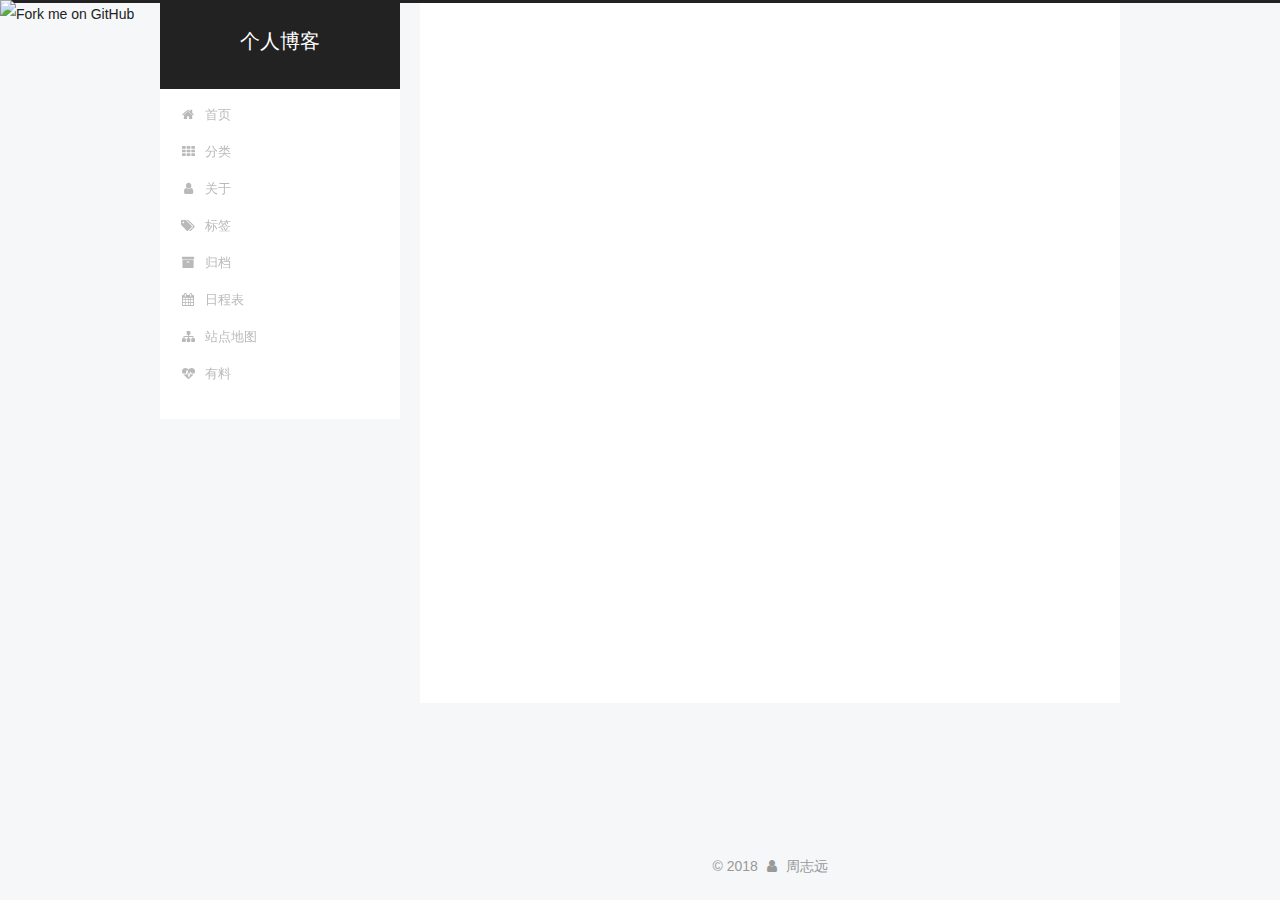
==== commit 2f1bcd6b: "Site updated: 2018-05-24 09:41:23" ====
--- a/about/index.html
+++ b/about/index.html
@@ -206,7 +206,7 @@
       
         
         <li class="menu-item menu-item-about">
-          <a href="/about/" rel="section">
+          <a href="/about" rel="section">
             
               <i class="menu-item-icon fa fa-fw fa-user"></i> <br />
             
@@ -216,7 +216,7 @@
       
         
         <li class="menu-item menu-item-tags">
-          <a href="/tags/" rel="section">
+          <a href="/tags" rel="section">
             
               <i class="menu-item-icon fa fa-fw fa-tags"></i> <br />
             
@@ -386,10 +386,10 @@
               
               
               <div class="site-state-item site-state-tags">
-                <a href="/tags/index.html">
+                
                   <span class="site-state-item-count">3</span>
                   <span class="site-state-item-name">标签</span>
-                </a>
+                
               </div>
             
 
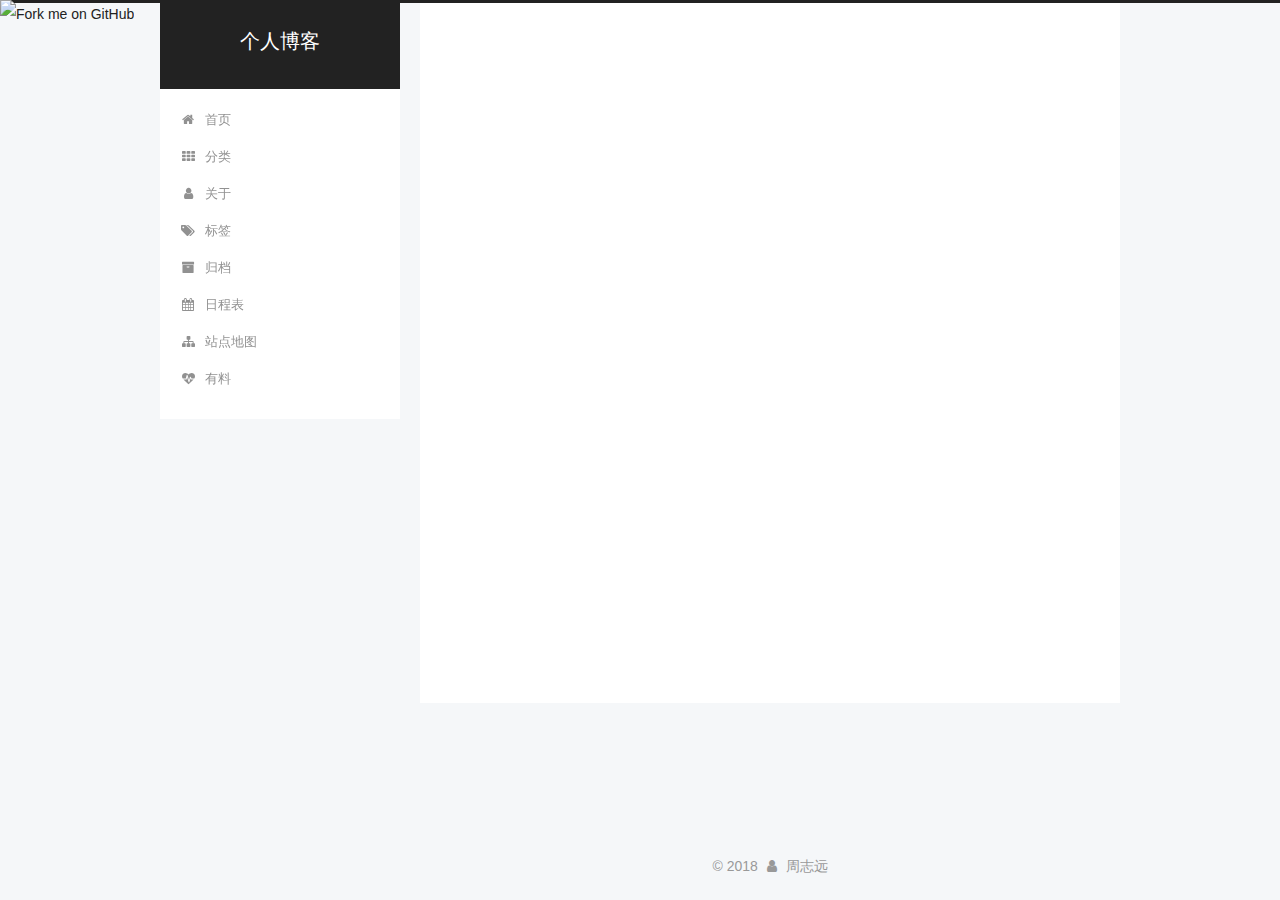
==== commit 3b567862: "Site updated: 2018-05-24 09:48:41" ====
--- a/about/index.html
+++ b/about/index.html
@@ -81,16 +81,16 @@
 
 <meta name="description" content="图片">
 <meta property="og:type" content="website">
-<meta property="og:title" content="about">
+<meta property="og:title" content="关于">
 <meta property="og:url" content="http://yoursite.com/about/index.html">
 <meta property="og:site_name" content="个人博客">
 <meta property="og:description" content="图片">
 <meta property="og:locale" content="zh-Hans">
 <meta property="og:image" content="http://yoursite.com/about/img/zzy.jpg">
 <meta property="og:image" content="http://yoursite.com/about/img/zzy.jpg">
-<meta property="og:updated_time" content="2018-05-24T01:09:29.218Z">
+<meta property="og:updated_time" content="2018-05-24T01:47:30.233Z">
 <meta name="twitter:card" content="summary">
-<meta name="twitter:title" content="about">
+<meta name="twitter:title" content="关于">
 <meta name="twitter:description" content="图片">
 <meta name="twitter:image" content="http://yoursite.com/about/img/zzy.jpg">
 
@@ -128,7 +128,7 @@
 
 
 
-  <title>about | 个人博客</title>
+  <title>关于 | 个人博客</title>
   
 
 
@@ -290,7 +290,7 @@
     <div class="post-block page">
       <header class="post-header">
 
-	<h1 class="post-title" itemprop="name headline">about</h1>
+	<h1 class="post-title" itemprop="name headline">关于</h1>
 
 
 
@@ -386,10 +386,10 @@
               
               
               <div class="site-state-item site-state-tags">
-                
+                <a href="/tags/index.html">
                   <span class="site-state-item-count">3</span>
                   <span class="site-state-item-name">标签</span>
-                
+                </a>
               </div>
             
 
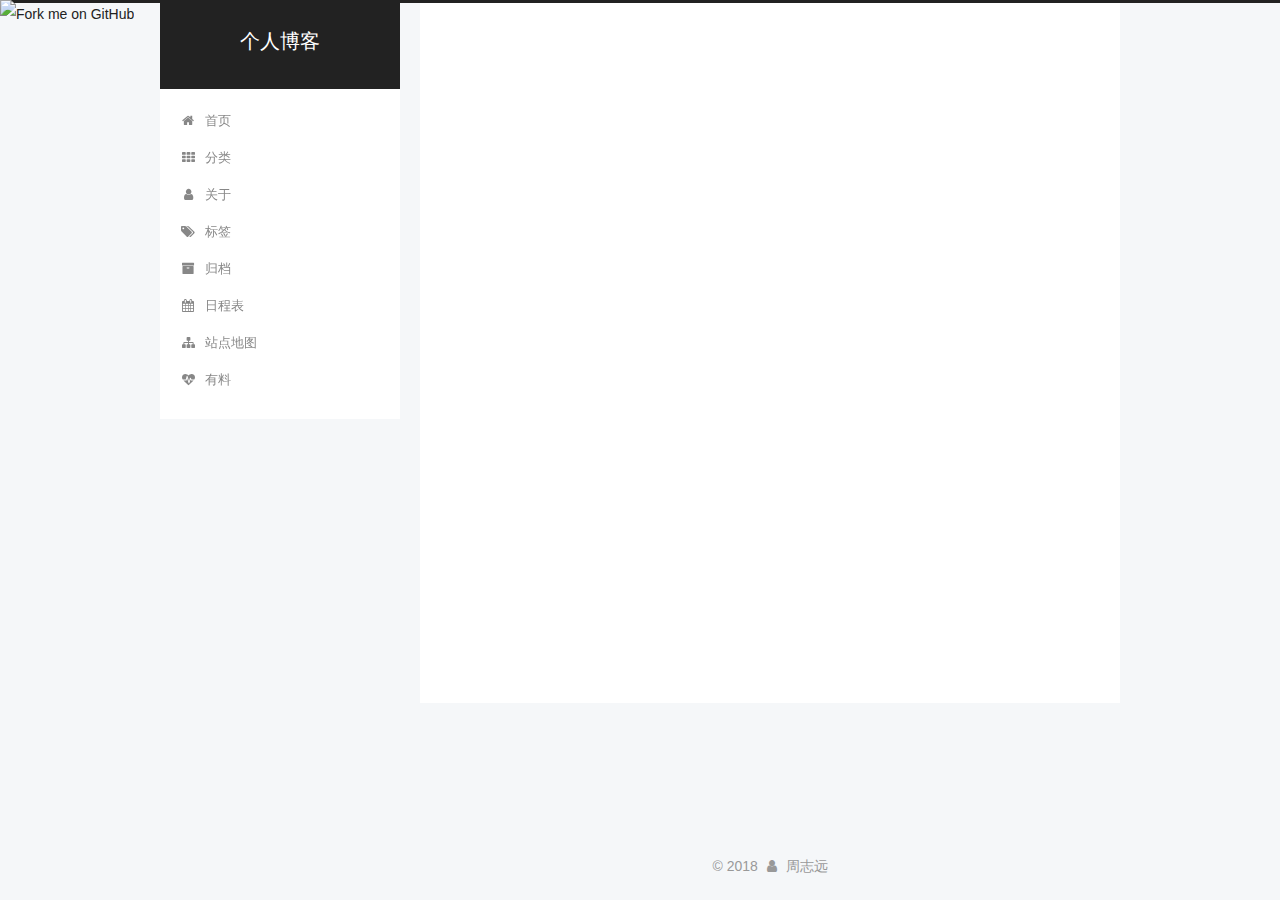
==== commit 44cc8dc8: "Site updated: 2018-05-24 10:07:00" ====
--- a/about/index.html
+++ b/about/index.html
@@ -87,8 +87,7 @@
 <meta property="og:description" content="图片">
 <meta property="og:locale" content="zh-Hans">
 <meta property="og:image" content="http://yoursite.com/about/img/zzy.jpg">
-<meta property="og:image" content="http://yoursite.com/about/img/zzy.jpg">
-<meta property="og:updated_time" content="2018-05-24T01:47:30.233Z">
+<meta property="og:updated_time" content="2018-05-24T02:06:54.097Z">
 <meta name="twitter:card" content="summary">
 <meta name="twitter:title" content="关于">
 <meta name="twitter:description" content="图片">
@@ -302,7 +301,7 @@
       <div class="post-body">
         
         
-          <h3 id="图片"><a href="#图片" class="headerlink" title="图片"></a>图片</h3><p><img src="./img/zzy.jpg" style="width: 120px;margin: 0;float: left;" alt="图片名称" align="left"><br><img src="./img/zzy.jpg" style="width: 120px;margin: 0;float: left;" alt="图片名称" align="left"></p>
+          <h3 id="图片"><a href="#图片" class="headerlink" title="图片"></a>图片</h3><p><img src="./img/zzy.jpg" style="width: 120px;margin: 0;float: left;" alt="图片名称" align="left"></p>
 
         
       </div>
